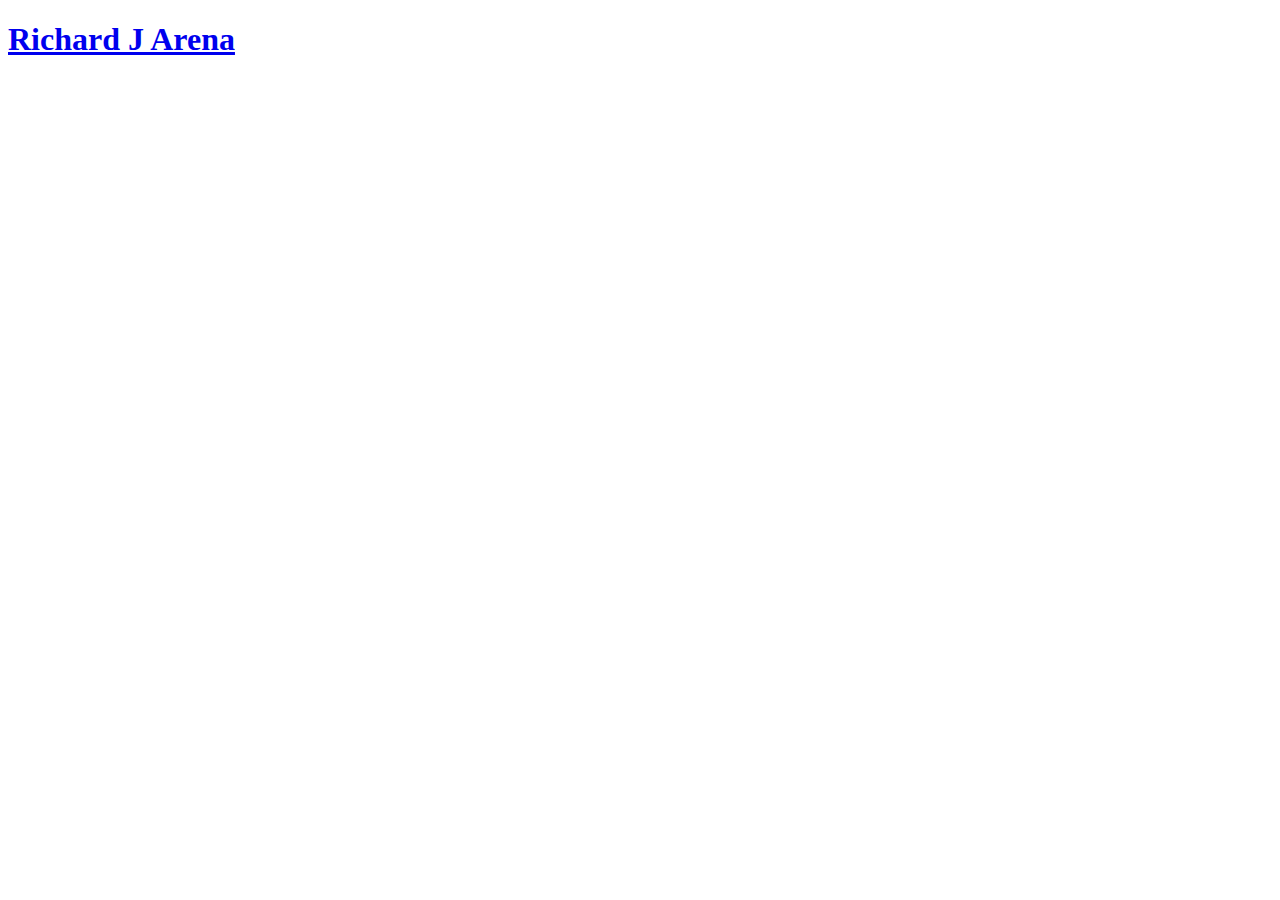
==== index.html @ 8ef06a9f "Initial Commit" ====
<!DOCTYPE html>
<html>

<head>
  <title>RJA</title>

</head>

<body>

  <header id="header">
    <a href="index.html" id="top">
      <h1>Richard J Arena</h1>
      
    </a>
    <nav id="nav">
      
    </nav>
  </header>

  <main>
    
    
  </main>


  <footer id="footer">
    <br/>
    
  </footer>

</body>

</html>
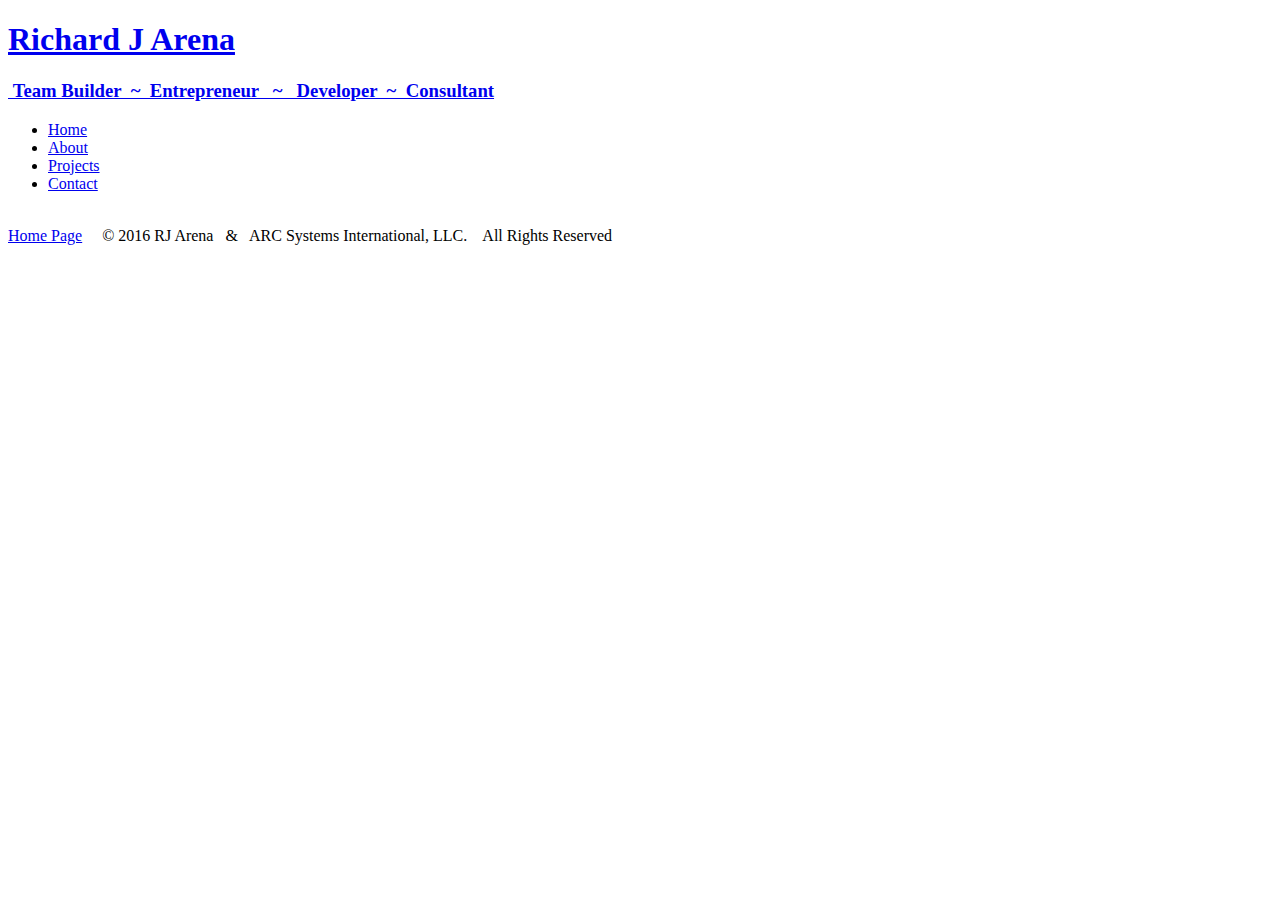
==== commit b155a82b: "Add image folder for final master branch commit- baseline" ====
--- a/index.html
+++ b/index.html
@@ -11,14 +11,21 @@
   <header id="header">
     <a href="index.html" id="top">
       <h1>Richard J Arena</h1>
-      
+      <h3>&nbsp;Team Builder &nbsp;~&nbsp; Entrepreneur &nbsp; ~ &nbsp; Developer &nbsp;~&nbsp; Consultant</h3>
     </a>
     <nav id="nav">
-      
+      <ul>
+        <li><a href="index.html">Home</a></li>
+        <li><a href="about.html">About</a></li>
+        <li><a href="projects.html">Projects</a></li>
+        <li><a href="contact.html">Contact</a></li>
+      </ul>
     </nav>
   </header>
 
   <main>
+
+    
     
     
   </main>
@@ -26,7 +33,7 @@
 
   <footer id="footer">
     <br/>
-    
+    <a href="index.html"> Home Page</a> &nbsp;&nbsp;&nbsp; &copy; 2016  RJ Arena &nbsp; &amp; &nbsp; ARC Systems International, LLC. &nbsp;&nbsp; All Rights Reserved &nbsp;
   </footer>
 
 </body>
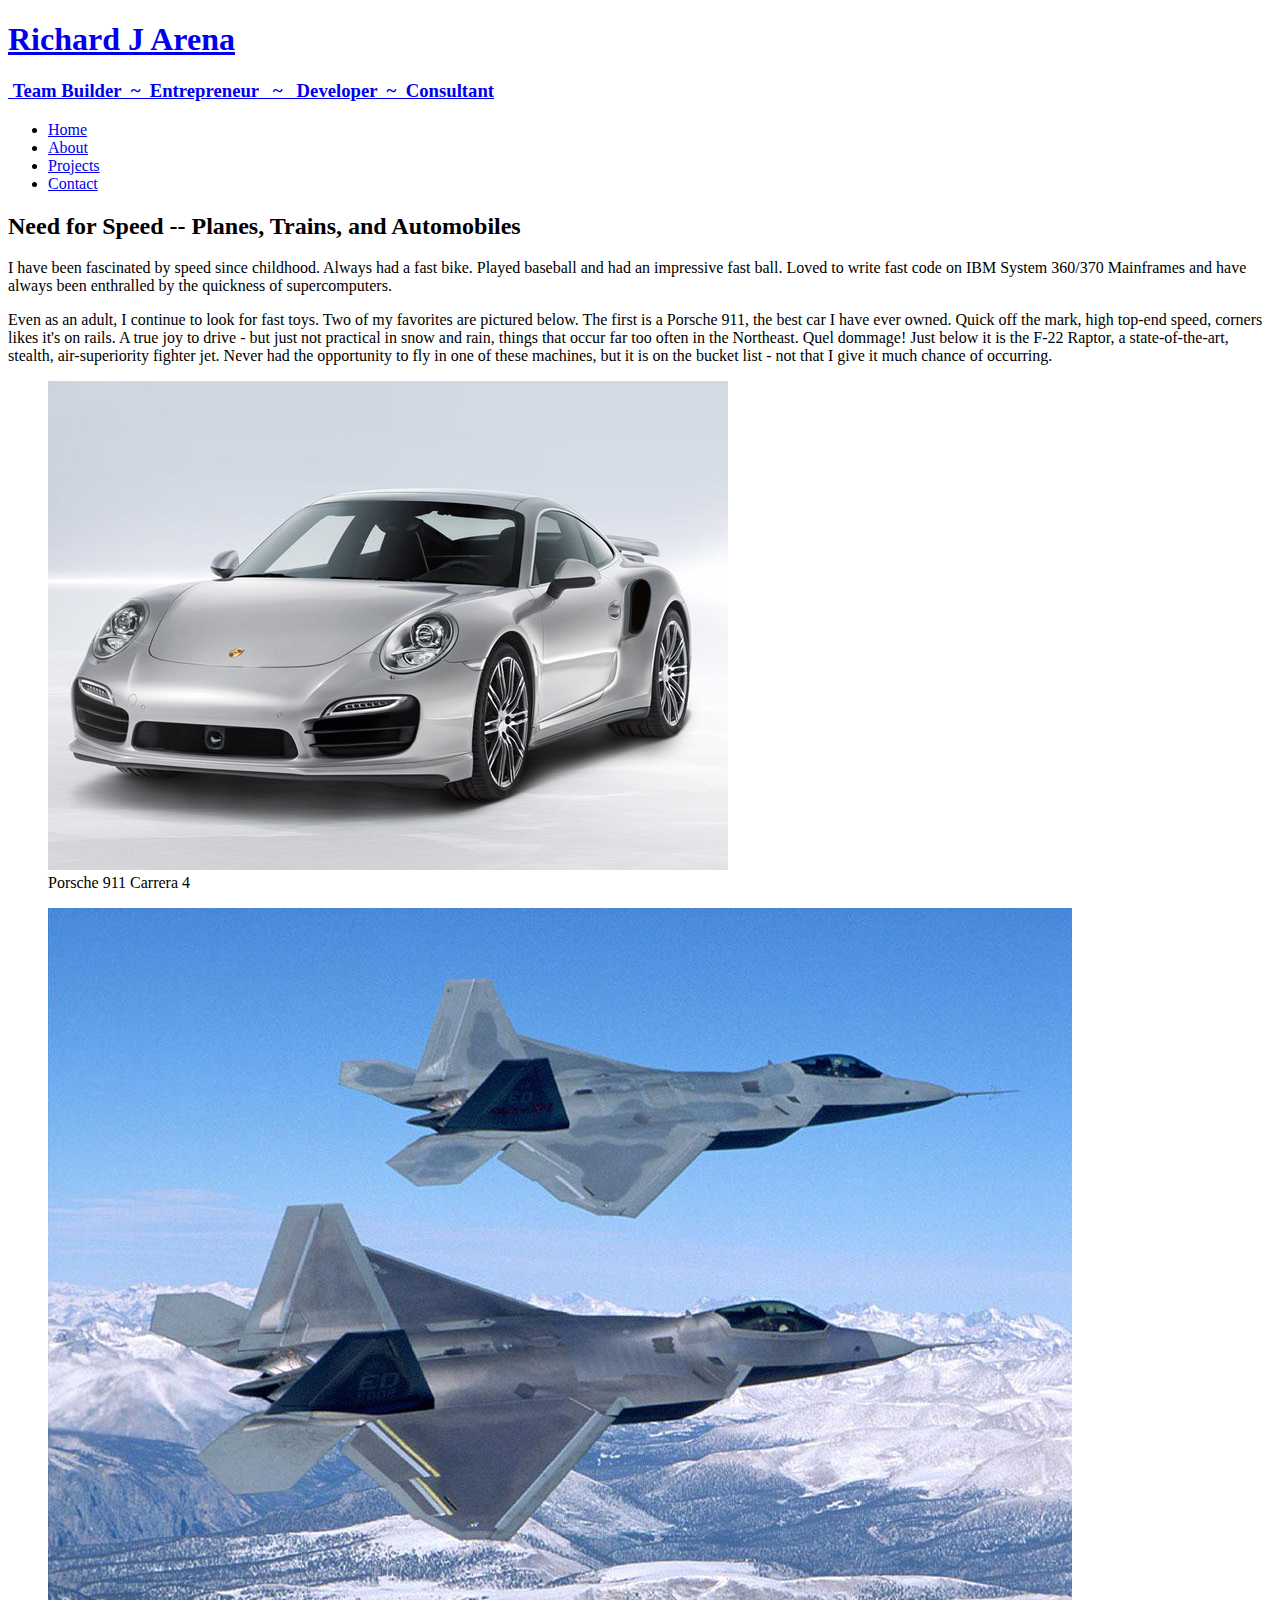
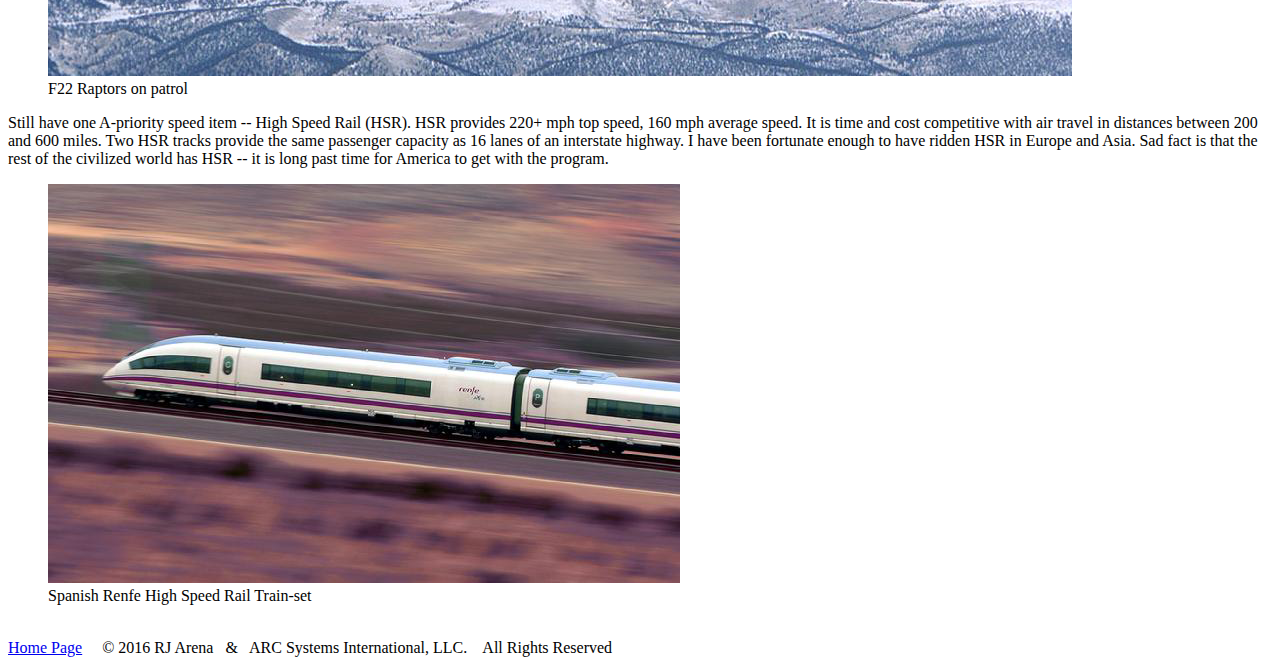
==== commit bff4db54: "Add Images and tags to home page" ====
--- a/index.html
+++ b/index.html
@@ -25,7 +25,26 @@
 
   <main>
 
+    <h2>Need for Speed -- Planes, Trains, and Automobiles</h2>
+    <p>I have been fascinated by speed since childhood.  Always had a fast bike. Played baseball and had an impressive fast ball.  Loved to write fast code on IBM System 360/370 Mainframes and have always been enthralled by the quickness of supercomputers.</p>
+    <p>Even as an adult, I continue to look for fast toys.  Two of my favorites are pictured below.  The first is a Porsche 911, the best car I have ever owned. Quick off the mark, high top-end speed, corners likes it's on rails. A true joy to drive - but just not practical in snow and rain, things that occur far too often in the Northeast.  Quel dommage!  Just below it is the F-22 Raptor, a state-of-the-art, stealth, air-superiority fighter jet. Never had the opportunity to fly in one of these machines, but it is on the bucket list - not that I give it much chance of occurring.</p>
+
+    <figure>
+      <img src="images/porsche911_3x2.png" alt="Porsche 911 Carrera 4"> 
+      <figcaption>Porsche 911 Carrera 4</figcaption> 
+    </figure>
+
+    <figure>
+      <img src="images/f22-raptor_3x2a.png" alt="F22 Raptors">
+      <figcaption>F22 Raptors on patrol</figcaption>
+    </figure>
+
+    <p>Still have one A-priority speed item -- High Speed Rail (HSR).  HSR provides 220+ mph top speed, 160 mph average speed.  It is time and cost competitive with air travel in distances between 200 and 600 miles.  Two HSR tracks provide the same passenger capacity as 16 lanes of an interstate highway. I have been fortunate enough to have ridden HSR in Europe and Asia.  Sad fact is that the rest of the civilized world has HSR -- it is long past time for America to get with the program.</p>
     
+    <figure>
+      <img src="images/HSR_Renfe.png" alt="Spanish Renfe High Speed Rail Trainset"> 
+      <figcaption>Spanish Renfe High Speed Rail Train-set</figcaption>
+    </figure>
     
     
   </main>
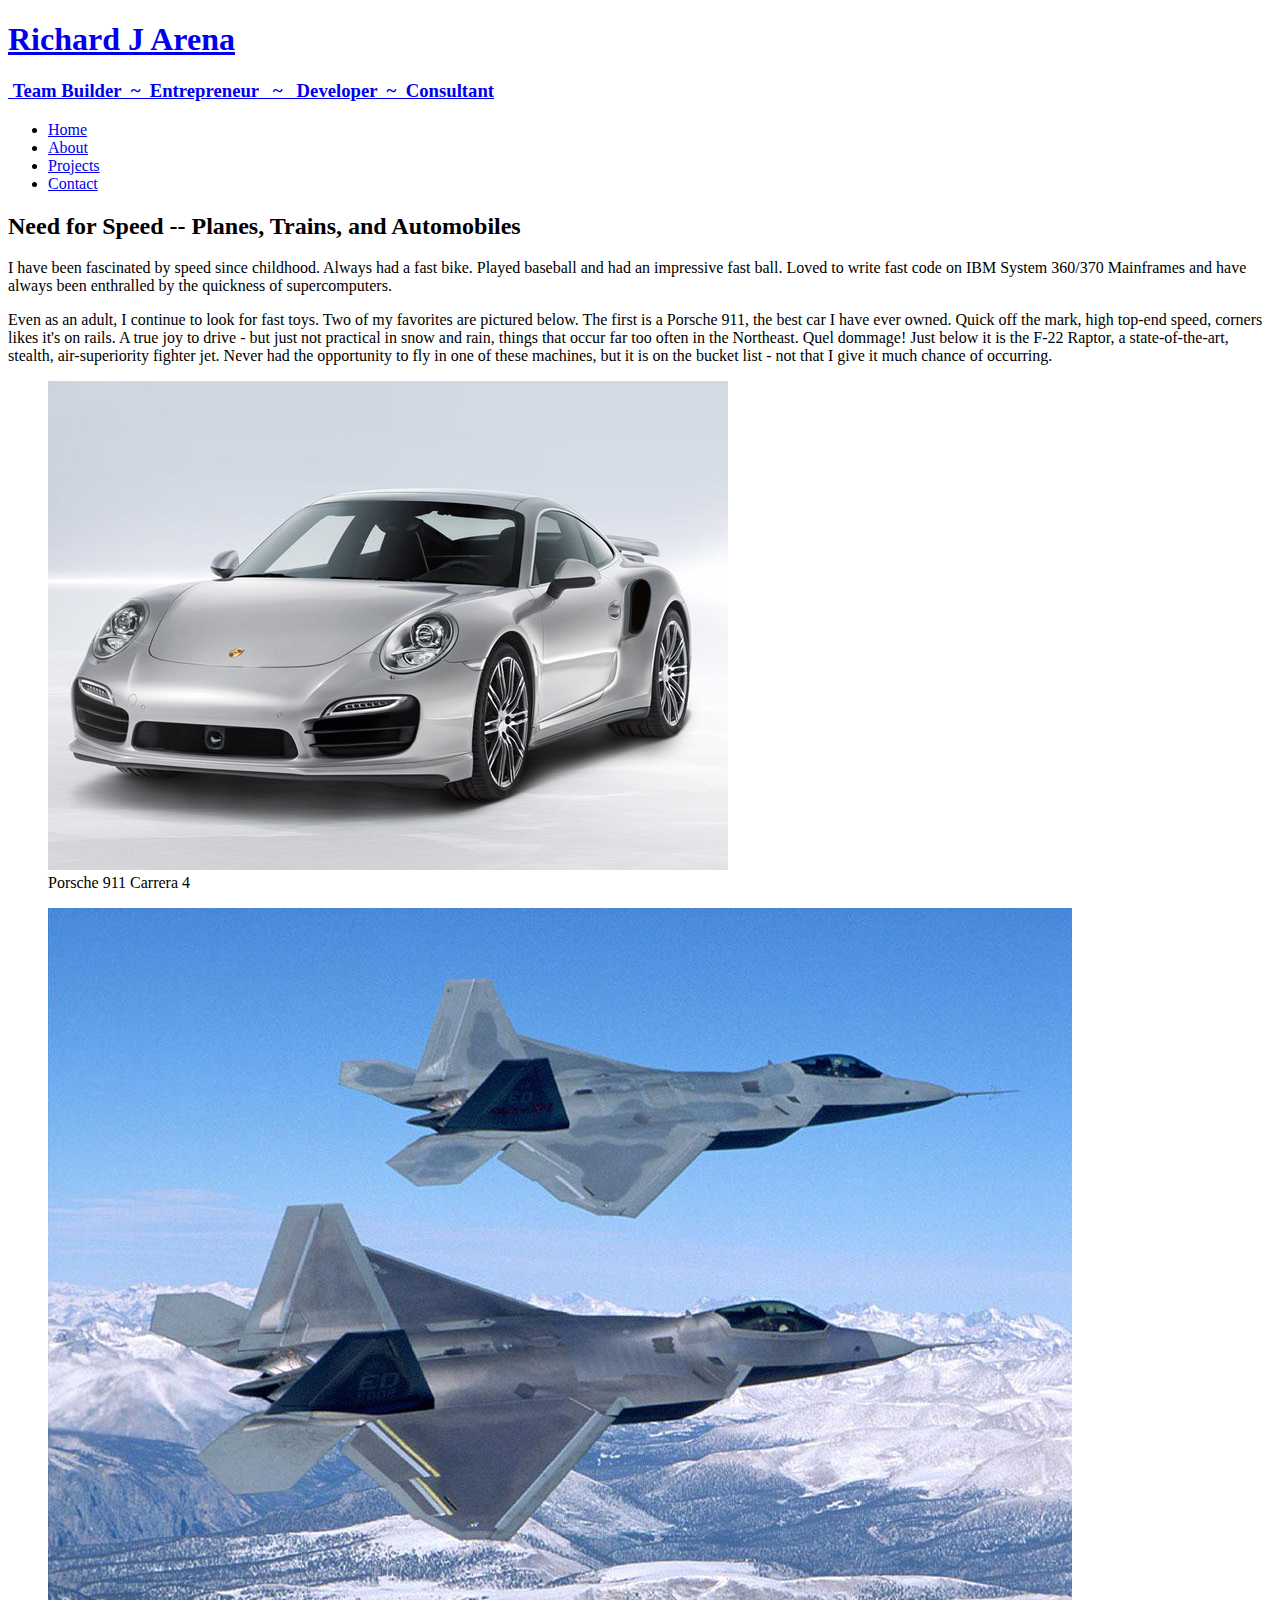
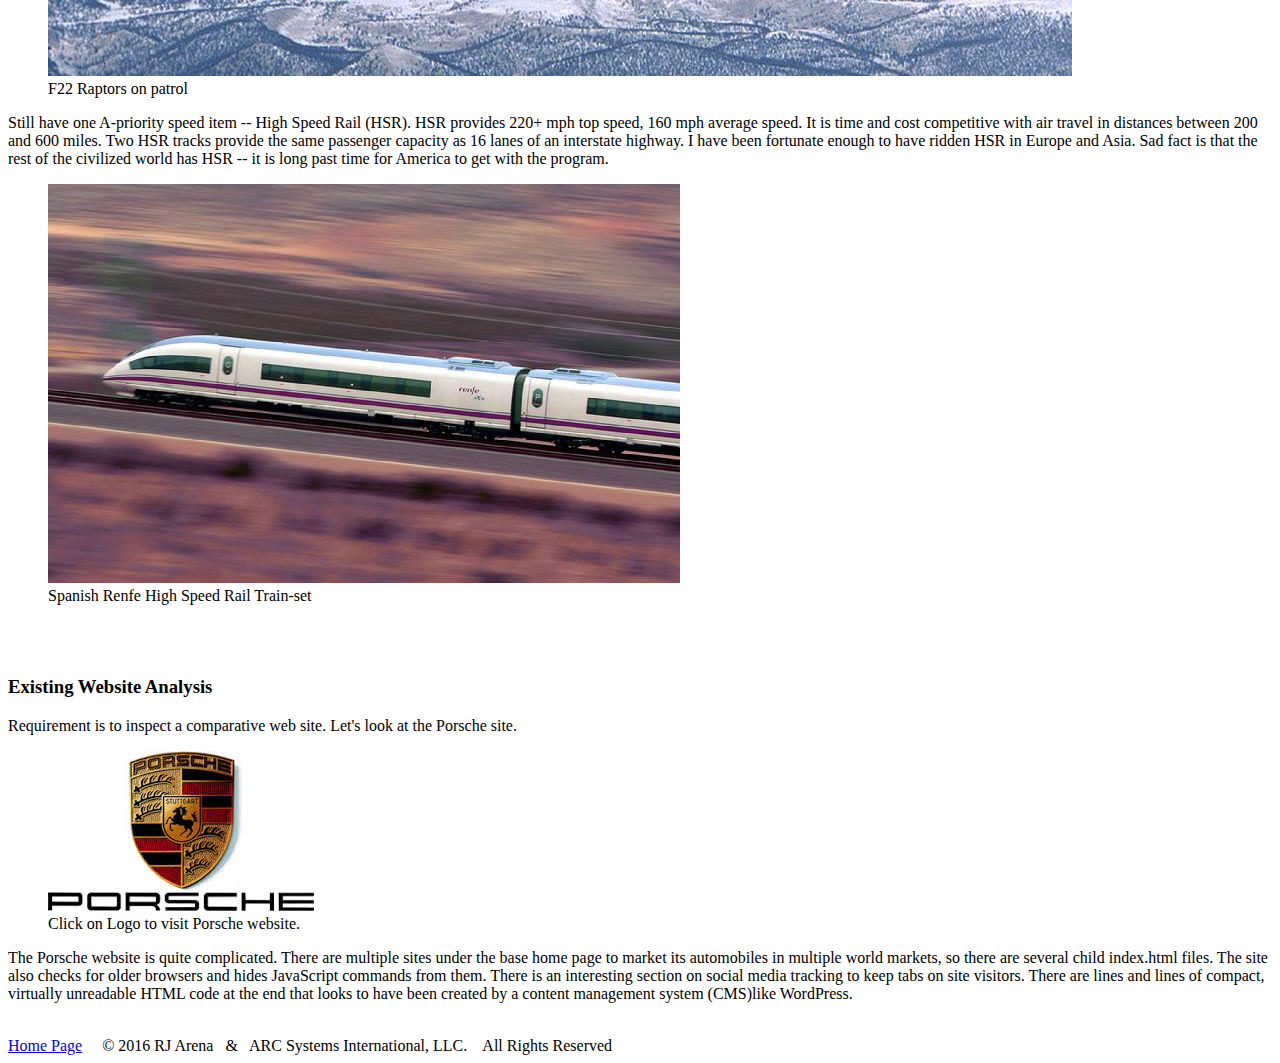
==== commit 2a912eca: "Add discussion on comparative website to home page" ====
--- a/index.html
+++ b/index.html
@@ -45,6 +45,18 @@
       <img src="images/HSR_Renfe.png" alt="Spanish Renfe High Speed Rail Trainset"> 
       <figcaption>Spanish Renfe High Speed Rail Train-set</figcaption>
     </figure>
+
+    <br/><br/>
+
+    <h3>Existing Website Analysis</h3>
+    <p>Requirement is to inspect a comparative web site. Let's look at the Porsche site.</p>
+
+    <figure> 
+      <a href="http://www.porsche.com/usa"> <img src="images/porsche_logo.jpeg" alt="Porsche Logo"></a>
+      <figcaption>Click on Logo to visit Porsche website.</figcaption>
+    </figure>
+
+    <p>The Porsche website is quite complicated.  There are multiple sites under the base home page to market its automobiles in multiple world markets, so there are several child index.html files.  The site also checks for older browsers and hides JavaScript commands from them.  There is an interesting section on social media tracking to keep tabs on site visitors. There are lines and lines of compact, virtually unreadable HTML code at the end that looks to have been created by a content management system (CMS)like WordPress.</p>
     
     
   </main>
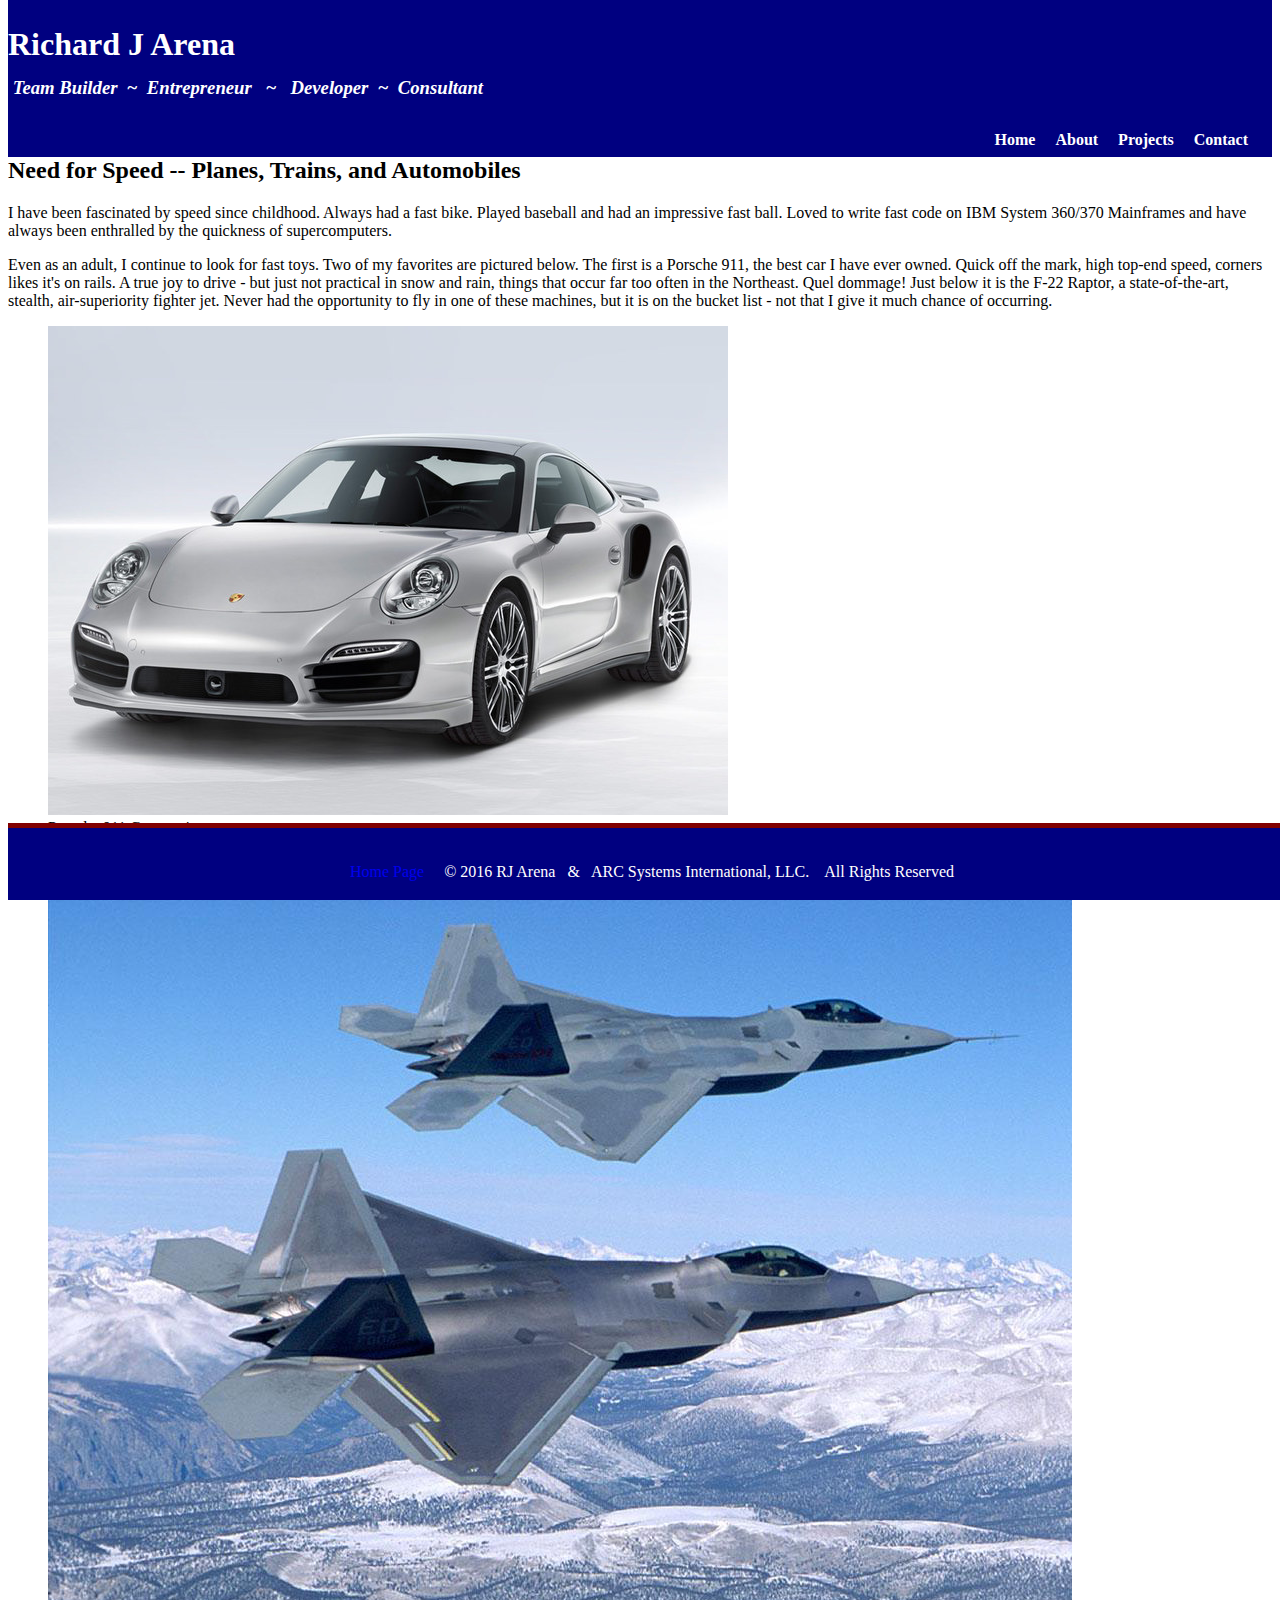
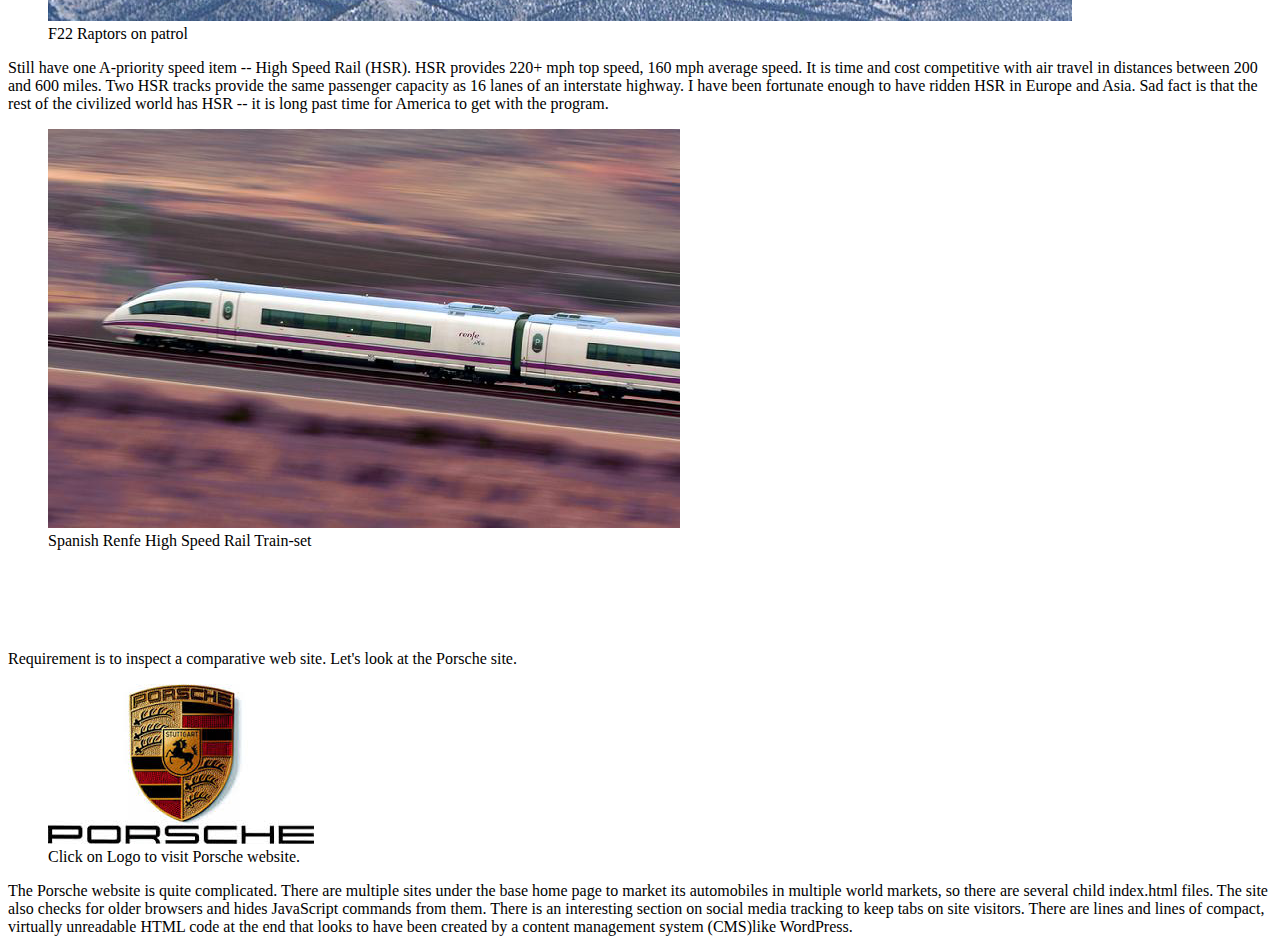
==== commit 7d67464d: "Add initial style sheet. Add link to all paes to stylesheet" ====
--- a/index.html
+++ b/index.html
@@ -3,6 +3,7 @@
 
 <head>
   <title>RJA</title>
+  <link href="stylesheets/styles.css" text="text/css" rel="stylesheet" />
 
 </head>
 
--- a/stylesheets/styles.css
+++ b/stylesheets/styles.css
@@ -0,0 +1,110 @@
+<style type="text/css">
+<!-- Style Sheet for RJA main -->
+
+
+  body {
+    
+    font-family: Lato, Calibri, sans-serif;
+    color:maroon;
+    margin-bottom: 3em;
+    min-width: 420px;
+    }
+
+  a {text-decoration: none;}
+  img {max-width: 100%;}
+  p {font: 1.5em;}
+
+  
+  #header {
+    float: left;
+    width: 100%;
+    margin: -2em 0 0 0;
+    background-color: navy;
+    color: white;
+    padding: 0 0 0 0;
+    }
+
+  
+
+  h1 {
+    color: white;
+    margin: 1em 0 0 0;
+    font-weight: bold;
+    line-height: 1.5em;
+    }
+
+  h3 {
+   color: white;
+   font-weight: bold;
+   font-style: italic;
+   margin: .5em 0 0;
+   }
+
+  nav {
+    float: right;
+    text-align: center;
+    padding: 1em 0 0.5em 0;
+    margin: 1em 0 0;
+    color:white;
+    }
+
+  nav ul {
+    padding:0 0 0 5px;
+    margin: 0 1em;
+    color:white;
+    list-style: none;
+    }
+
+  nav li {
+    display: inline-block;
+    }
+
+  nav a {
+    text-decoration: none;
+    font-weight: bold;
+    color:white;
+    padding: 1.5em .5em;
+    }
+  nav a:link {color: white;}
+  nav a:hover {color: yellow;}
+  nav a:active {color: green;}
+  nav a:visited {color: red;}
+
+
+  footer {
+    position:fixed;
+    bottom: 0;
+    text-align: center;
+    background-color: navy;
+    border-top: 5px solid maroon;
+    color:white;
+    width: 100%;
+    margin 5% 3% 2% 3%;
+    padding: .5em 0 0 .5em;
+    height: 4em;
+    line-height: 1.5em;
+  }
+
+  
+
+  .contact {
+    text-align:center;
+    line-height: 2em;
+  }
+
+  .social {
+    text-align: center;
+    line-height: 2em;
+    font-size: 2em;
+  }
+
+  .std {
+    margin: 5%;
+    padding 10px;
+  }
+
+  .std p {
+    font-size: 1em
+  }
+
+ </style>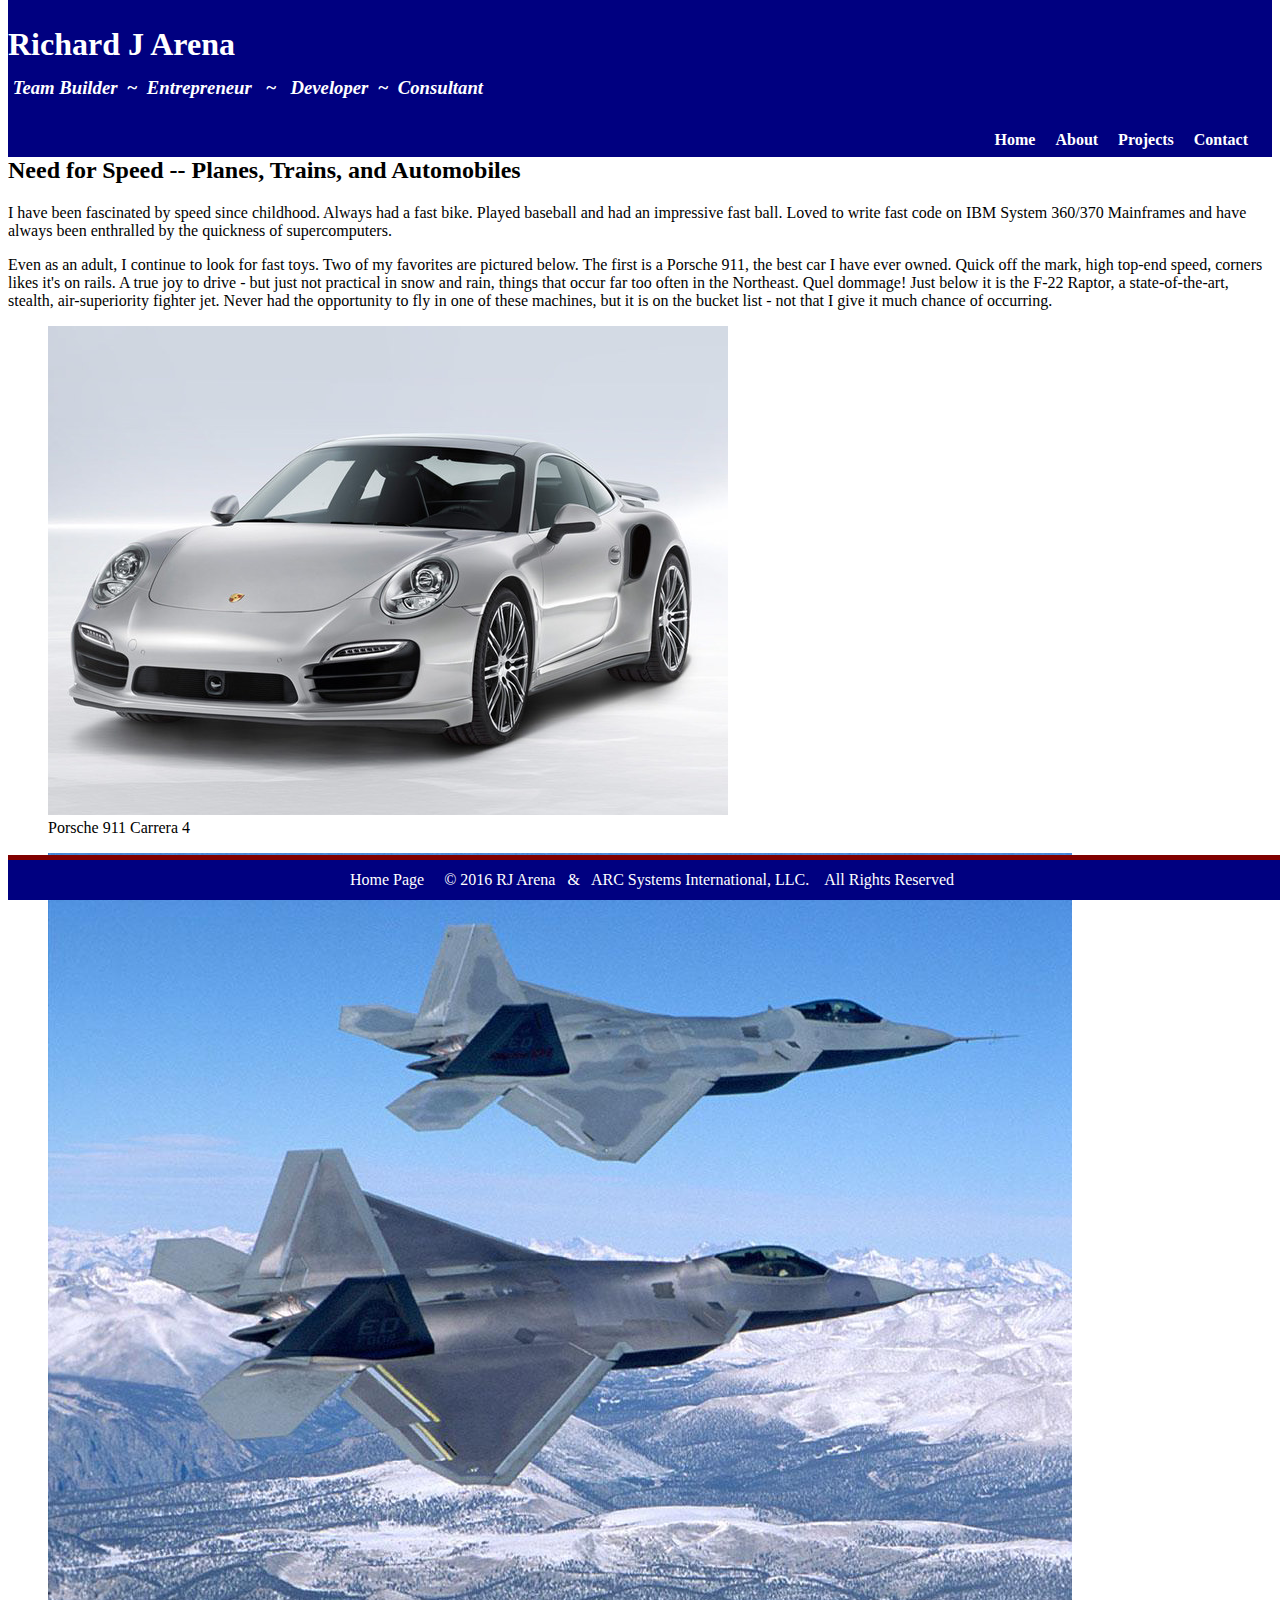
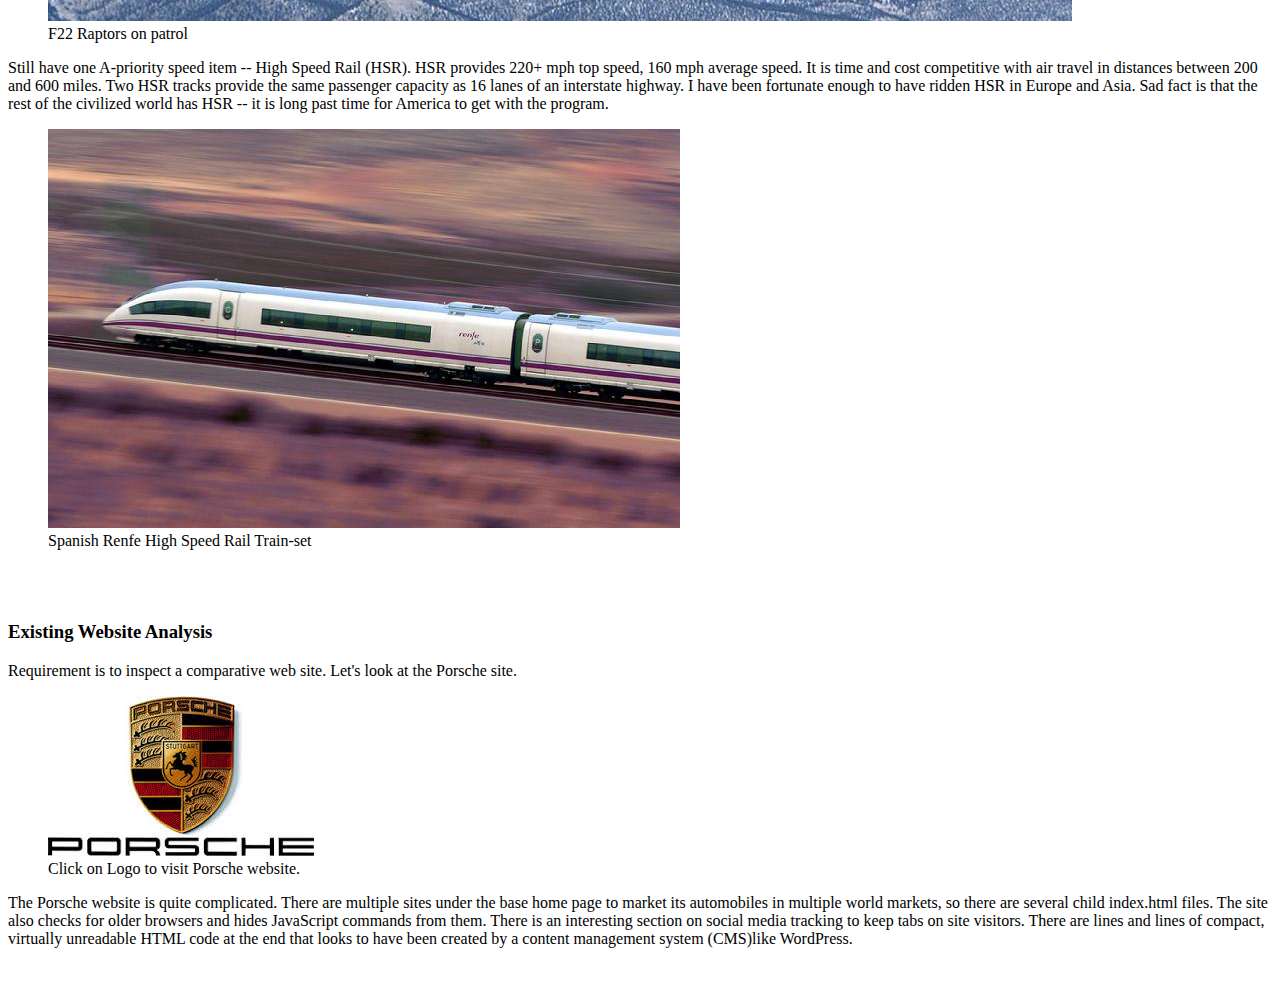
==== commit 79d7ee5b: "Fix color on pseudovar in nav, add pseudo var to footer" ====
--- a/index.html
+++ b/index.html
@@ -58,13 +58,15 @@
     </figure>
 
     <p>The Porsche website is quite complicated.  There are multiple sites under the base home page to market its automobiles in multiple world markets, so there are several child index.html files.  The site also checks for older browsers and hides JavaScript commands from them.  There is an interesting section on social media tracking to keep tabs on site visitors. There are lines and lines of compact, virtually unreadable HTML code at the end that looks to have been created by a content management system (CMS)like WordPress.</p>
+
+    <br/>
     
     
   </main>
 
 
   <footer id="footer">
-    <br/>
+    
     <a href="index.html"> Home Page</a> &nbsp;&nbsp;&nbsp; &copy; 2016  RJ Arena &nbsp; &amp; &nbsp; ARC Systems International, LLC. &nbsp;&nbsp; All Rights Reserved &nbsp;
   </footer>
 
--- a/stylesheets/styles.css
+++ b/stylesheets/styles.css
@@ -5,8 +5,8 @@
   body {
     
     font-family: Lato, Calibri, sans-serif;
-    color:maroon;
-    margin-bottom: 3em;
+    
+    margin-bottom: 4em;
     min-width: 420px;
     }
 
@@ -15,7 +15,7 @@
   p {font: 1.5em;}
 
   
-  #header {
+  header {
     float: left;
     width: 100%;
     margin: -2em 0 0 0;
@@ -26,14 +26,14 @@
 
   
 
-  h1 {
+  header h1 {
     color: white;
     margin: 1em 0 0 0;
     font-weight: bold;
     line-height: 1.5em;
     }
 
-  h3 {
+  header h3 {
    color: white;
    font-weight: bold;
    font-style: italic;
@@ -66,9 +66,10 @@
     padding: 1.5em .5em;
     }
   nav a:link {color: white;}
+  nav a:visited {color: red;}
   nav a:hover {color: yellow;}
   nav a:active {color: green;}
-  nav a:visited {color: red;}
+  
 
 
   footer {
@@ -81,10 +82,14 @@
     width: 100%;
     margin 5% 3% 2% 3%;
     padding: .5em 0 0 .5em;
-    height: 4em;
+    height: 2em;
     line-height: 1.5em;
   }
 
+  footer a:link {color: white;}
+  footer a:visited {color: red;}
+  footer a:hover {color: yellow;}
+  footer a:active {color: green;}
   
 
   .contact {
